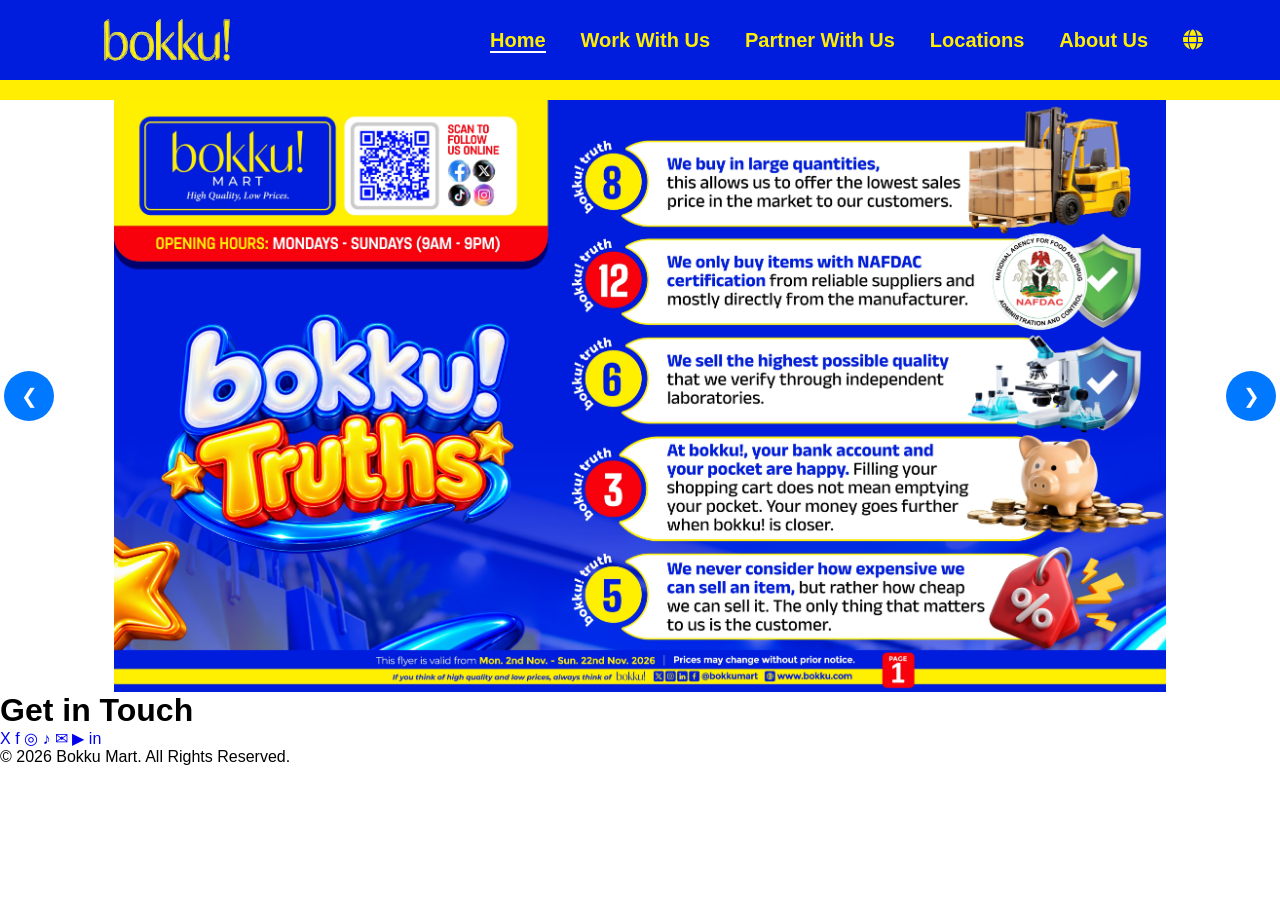
==== html/home/index.html @ c1118a41 "I made the home page" ====
<!DOCTYPE html>
<html lang="en">

<head>
    <meta charset="UTF-8">
    <meta name="viewport" content="width=device-width, initial-scale=1.0">

    <meta name="description" content="Welcome to Bokku Mart.">

    <title>Bokku Mart | Home</title>

    <!-- CSS Files -->
    <link rel="stylesheet" href="../../css/base/reset.css">
    <link rel="stylesheet" href="../../css/base/variables.css">
    <link rel="stylesheet" href="../../css/base/typography.css">
    <link rel="stylesheet" href="../../css/components/header.css">
    <link rel="stylesheet" href="../../css/components/footer.css">
    <link rel="stylesheet" href="../../css/home/home.css">

    <!-- Font Awesome -->
    <link rel="stylesheet" href="https://cdnjs.cloudflare.com/ajax/libs/font-awesome/6.7.2/css/all.min.css">

</head>

<body>

    <!-- ================= HEADER ================= -->

    <header class="header">

        <nav class="navbar">

            <!-- Bokku Logo -->
            <a href="index.html" class="logo">
                <img src="../../assets/logos/logo-Bokku.svg"
                     alt="Bokku Mart Logo">
            </a>

            <!-- Navigation Links -->
            <ul class="nav-links">

                <li>
                    <a href="index.html" class="active">Home</a>
                </li>

                <li>
                    <a href="../pages/work-with-us.html">
                        Work With Us
                    </a>
                </li>

                <li>
                    <a href="../pages/partner-with-us.html">
                        Partner With Us
                    </a>
                </li>

                <li>
                    <a href="../pages/locations.html">
                        Locations
                    </a>
                </li>

                <li>
                    <a href="../pages/about.html">
                        About Us
                    </a>
                </li>

                <li>
                    <!-- Language / Globe Icon -->
                    <a href="#" class="language-icon" aria-label="Language options">
                        <i class="fa-solid fa-globe"></i>
                    </a>
                </li>

            </ul>


        </nav>

    </header>


    <!-- ================= MAIN CONTENT ================= -->

    <main>

        <!-- HERO SECTION -->
        <section class="hero">

            <div class="hero-content">

                <div class="hero-slider">

                    <div class="hero-slides">

                        <div class="hero-slide">
                            <img src="../../assets/images/home-card-1.jpeg"
                                alt="Bokku Mart truth">
                        </div>
                        <!--
                        <div class="hero-slide">
                            <img src="../../assets/images/home-card-2.jpeg"
                                alt="Bokku Mart products">
                        </div>

                        <div class="hero-slide">
                            <img src="../../assets/images/home-card-3.jpeg"
                                alt="Bokku Mart products">
                        </div>

                        <div class="hero-slide">
                            <img src="../../assets/images/home-card-4.jpeg"
                                alt="Bokku Mart gift card">
                        </div>
-->
                    </div>

                    <!-- Previous Button -->
                    <button class="slider-btn prev-btn" aria-label="Previous slide">
                        &#10094;
                    </button>

                    <!-- Next Button -->
                    <button class="slider-btn next-btn" aria-label="Next slide">
                        &#10095;
                    </button>

                </div>
                
            </div>

        </section>


    </main>


    <!-- ================= FOOTER ================= -->

    <footer class="footer">

        <h2>Get in Touch</h2>

        <div class="social-links">

            <a href="#" aria-label="X">X</a>

            <a href="#" aria-label="Facebook">f</a>

            <a href="#" aria-label="Instagram">◎</a>

            <a href="#" aria-label="TikTok">♪</a>

            <a href="mailto:info@bokku.com" aria-label="Email">✉</a>

            <a href="#" aria-label="YouTube">▶</a>

            <a href="#" aria-label="LinkedIn">in</a>

        </div>

        <p>
            &copy; 2026 Bokku Mart. All Rights Reserved.
        </p>

    </footer>


    <!-- JavaScript -->
    <script type="module" src="../../js/home/home.js"></script>

</body>

</html>
---- css/base/variables.css ----
/* =========================================================
   COLOURS & SHARED VALUES
   Change a colour here and it updates everywhere.
   ========================================================= */
   :root {
     /* Primary Colours */
     --primary-color: #ffffff;
     --secondary-color: #ffee01;
     --accent-color: #0078ff;
 
     /* Background Colours */
     --bg-page: #ffffff;
     --bg-header: #001ddd;
     --bg-footer: #001ddd;

     /* Button Colours */
     --btn-primary: #0078ff;
 
     /* Text Colours */
     --text-primary: #242424;
     --text-secondary: #0000ff;
     --text-accent: #1a202c;
     --text-secondary: #ffee01;
 
     /* Font Sizes */
     --font-size-small: 0.8rem;
     --font-size-medium: 1rem;
     --font-size-large: 1.2rem;
 
     /* Spacing */
     --spacing-small: 0.5rem;
     --spacing-medium: 1rem;
     --spacing-large: 2rem;
   }
---- css/base/typography.css ----
/* General Styles */
body {
    font-family: Arial, Helvetica, sans-serif;
    background: var(--bg-page);
}

/* HEADINGS */
h1 {
    font-size: 40px;
    font-weight: 700;
    line-height: 1.2;
}

h2 {
    font-size: 32px;
    font-weight: 600;
}

h3 {
    font-size: 24px;
    font-weight: 600;
}

/* PARAGRAPHS */
p {
    font-size: 16px;
    font-weight: 400;
}

/* LINKS */
a {
    text-decoration: none;
}
---- css/components/header.css ----
/* HEADER */
.header {
    width: 100%;
    height: 100px;
    background-color: var(--bg-header);
    border-bottom: 20px solid var(--secondary-color);
}

/* NAVBAR */
.navbar {
    display: flex;
    align-items: center;
    justify-content: space-between;
    padding: 15px 6%;
}

/* LOGO */
.logo img {
    width: 180px;
    height: 50px;
    display: block;
}

/* NAVIGATION LINKS */
.nav-links {
    display: flex;
    align-items: right;
    gap: 35px;
    list-style: none;
}

/* NAVIGATION TEXT */
.nav-links a {
    color: var(--text-secondary);
    text-decoration: none;
    font-size: 20px;
    font-weight: 700;
    transition: color 0.3s ease;
}

/* HOVER EFFECT */
.nav-links a:hover {
    color: var(--secondary-color);
}

.nav-links a.active {
    border-bottom: 2px solid var(--primary-color);
}

/* LANGUAGE ICON */
.language-icon {
    color: var(--secondary-color);
    font-size: 20px;
    text-decoration: none;
}
---- css/home/home.css ----
/* ========================================
   BOKKU MART - HOME PAGE STYLES
======================================== */


/* ========================================
   1. HERO SECTION
======================================== */

.hero {
    width: 100%;
    padding: 0 5%;
    background-color: var(--primary-color);
}


/* ========================================
   2. HERO SLIDER CONTAINER
======================================== */

.hero-slider {
    width: 100%;
    position: relative;
    overflow: visible;
}


/* ========================================
   3. SLIDES WRAPPER
======================================== */

.hero-slides {
    display: flex;
    width: 100%;
    transition: transform 0.6s ease-in-out;
}


/* ========================================
   4. INDIVIDUAL SLIDES
======================================== */

.hero-slide {
    flex: 0 0 100%;
    min-width: 100%;
}


/* ========================================
   5. SLIDE IMAGES
======================================== */

.hero-slide img {
    width: 100%;
    height: auto;
    display: block;
    object-fit: cover;
    padding: 0 50px;
}


/* ========================================
   6. SLIDER NAVIGATION BUTTONS
======================================== */

.slider-btn {
    position: absolute;
    top: 50%;
    transform: translateY(-50%);

    width: 50px;
    height: 50px;

    background-color: var(--accent-color);
    color: var(--primary-color);

    border: none;
    border-radius: 50%;

    font-size: 20px;
    cursor: pointer;
    z-index: 2;

    transition: background-color 0.3s ease;
}


/* LEFT ARROW */
.prev-btn {
    left: -60px;
}


/* RIGHT ARROW */
.next-btn {
    right: -60px;
}


/* BUTTON HOVER EFFECT */
.slider-btn:hover {
    background-color: var(--bg-header);
    color: var(--primary-color);
}
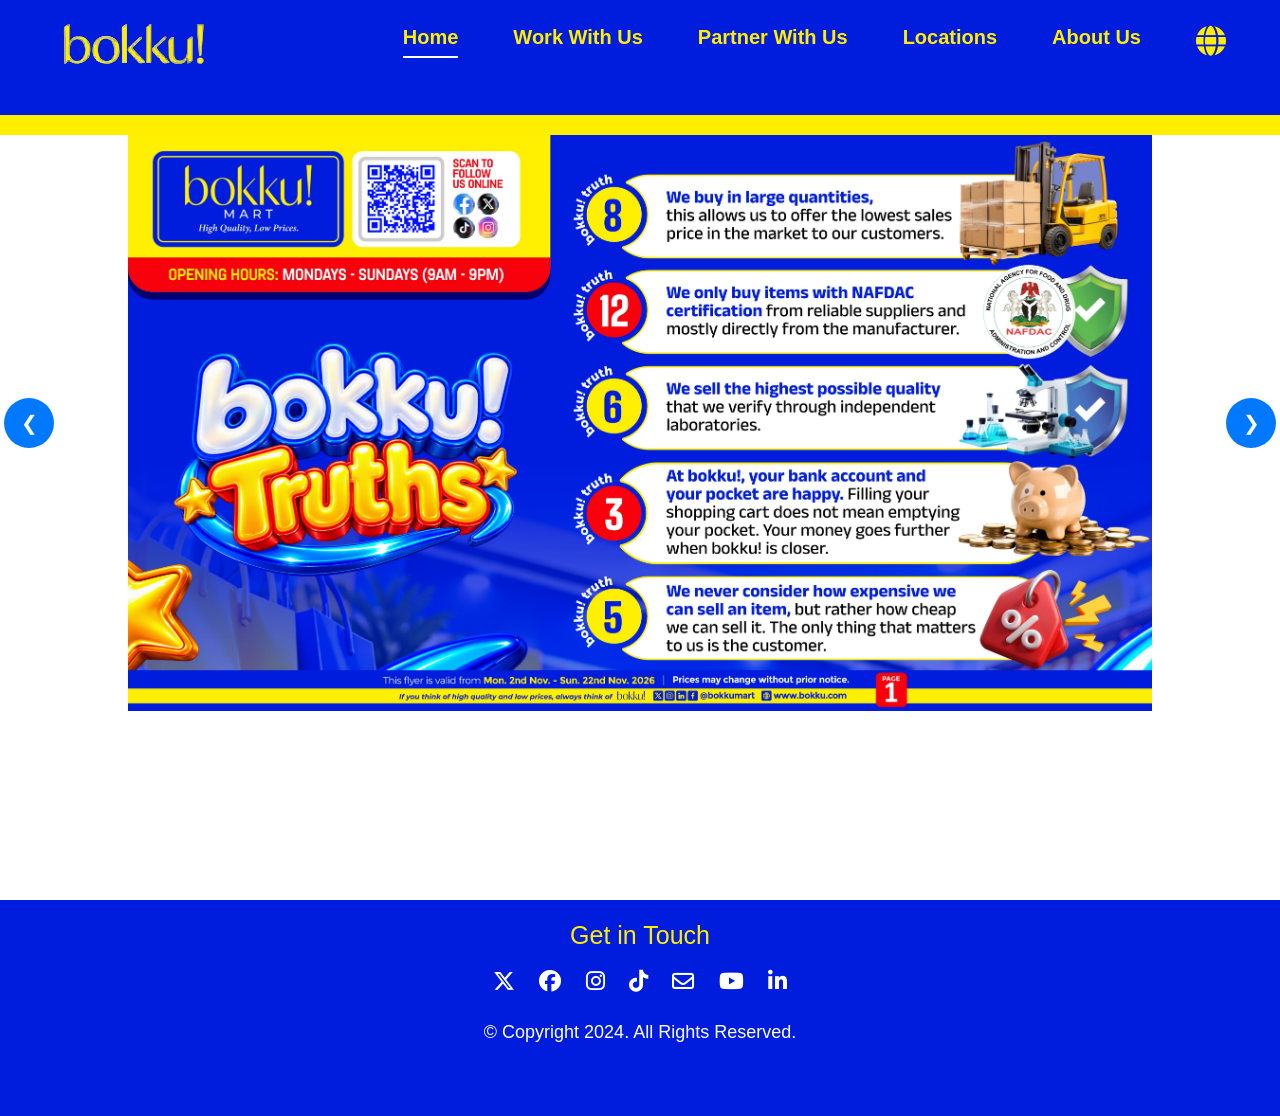
==== commit 25f41058: "HOME PAGE DONE" ====
--- a/html/home/index.html
+++ b/html/home/index.html
@@ -92,31 +92,37 @@
 
             <div class="hero-content">
 
-                <div class="hero-slider">
+                <div class="hero-slider-wrapper">
 
-                    <div class="hero-slides">
+                    <div class="hero-slider">
 
-                        <div class="hero-slide">
-                            <img src="../../assets/images/home-card-1.jpeg"
-                                alt="Bokku Mart truth">
-                        </div>
-                        <!--
-                        <div class="hero-slide">
-                            <img src="../../assets/images/home-card-2.jpeg"
-                                alt="Bokku Mart products">
+                        <div class="hero-slides">
+
+                            <div class="hero-slide active">
+                                <img src="../../assets/images/home-card-1.jpeg"
+                                    alt="Bokku Mart truth">
+                            </div>
+                            
+                            <div class="hero-slide">
+                                <img src="../../assets/images/home-card-2.jpeg"
+                                    alt="Bokku Mart products">
+                            </div>
+
+                            <div class="hero-slide">
+                                <img src="../../assets/images/home-card-3.jpeg"
+                                    alt="Bokku Mart products">
+                            </div>
+
+                            <div class="hero-slide">
+                                <img src="../../assets/images/home-card-4.jpeg"
+                                    alt="Bokku Mart gift card">
+                            </div>
+                        
                         </div>
 
-                        <div class="hero-slide">
-                            <img src="../../assets/images/home-card-3.jpeg"
-                                alt="Bokku Mart products">
-                        </div>
-
-                        <div class="hero-slide">
-                            <img src="../../assets/images/home-card-4.jpeg"
-                                alt="Bokku Mart gift card">
-                        </div>
--->
                     </div>
+                
+                    <!-- SLIDER BUTTON -->
 
                     <!-- Previous Button -->
                     <button class="slider-btn prev-btn" aria-label="Previous slide">
@@ -127,6 +133,8 @@
                     <button class="slider-btn next-btn" aria-label="Next slide">
                         &#10095;
                     </button>
+                
+                
 
                 </div>
                 
@@ -146,24 +154,38 @@
 
         <div class="social-links">
 
-            <a href="#" aria-label="X">X</a>
+            <a href="#" aria-label="X">
+                <i class="fa-brands fa-x-twitter"></i>
+            </a>
 
-            <a href="#" aria-label="Facebook">f</a>
+            <a href="#" aria-label="Facebook">
+                <i class="fa-brands fa-facebook"></i>
+            </a>
 
-            <a href="#" aria-label="Instagram">◎</a>
+            <a href="#" aria-label="Instagram">
+                <i class="fa-brands fa-instagram"></i>
+            </a>
 
-            <a href="#" aria-label="TikTok">♪</a>
+            <a href="#" aria-label="TikTok">
+                <i class="fa-brands fa-tiktok"></i>
+            </a>
 
-            <a href="mailto:info@bokku.com" aria-label="Email">✉</a>
+            <a href="mailto:info@bokku.com" aria-label="Email">
+                <i class="fa-regular fa-envelope"></i>
+            </a>
 
-            <a href="#" aria-label="YouTube">▶</a>
+            <a href="#" aria-label="YouTube">
+                <i class="fa-brands fa-youtube"></i>
+            </a>
 
-            <a href="#" aria-label="LinkedIn">in</a>
+            <a href="#" aria-label="LinkedIn">
+                <i class="fa-brands fa-linkedin-in"></i>
+            </a>
 
         </div>
 
         <p>
-            &copy; 2026 Bokku Mart. All Rights Reserved.
+            &copy; Copyright 2024. All Rights Reserved.
         </p>
 
     </footer>
--- a/css/base/variables.css
+++ b/css/base/variables.css
@@ -15,6 +15,7 @@
 
      /* Button Colours */
      --btn-primary: #0078ff;
+     --btn-secondary: #125fb8;
  
      /* Text Colours */
      --text-primary: #242424;
--- a/css/base/typography.css
+++ b/css/base/typography.css
@@ -14,6 +14,7 @@
 h2 {
     font-size: 32px;
     font-weight: 600;
+    line-height: 1.2;
 }
 
 h3 {
--- a/css/components/header.css
+++ b/css/components/header.css
@@ -2,7 +2,9 @@
 /* HEADER */
 .header {
     width: 100%;
-    height: 100px;
+    height: 15vh;
+    position: fixed;
+    z-index: 1000;
     background-color: var(--bg-header);
     border-bottom: 20px solid var(--secondary-color);
 }
@@ -12,21 +14,23 @@
     display: flex;
     align-items: center;
     justify-content: space-between;
-    padding: 15px 6%;
+    padding: 15px 5%;
 }
 
 /* LOGO */
 .logo img {
-    width: 180px;
-    height: 50px;
+    width: 200px;
+    height: 48px;
     display: block;
+    margin-left: -30px;
+    margin-top: 5px;
 }
 
 /* NAVIGATION LINKS */
 .nav-links {
     display: flex;
     align-items: right;
-    gap: 35px;
+    gap: 55px;
     list-style: none;
 }
 
@@ -46,11 +50,13 @@
 
 .nav-links a.active {
     border-bottom: 2px solid var(--primary-color);
+    padding-bottom: 8px;
 }
 
 /* LANGUAGE ICON */
-.language-icon {
+.language-icon i {
     color: var(--secondary-color);
-    font-size: 20px;
+    font-size: 30px;
     text-decoration: none;
+    margin-right: -10px;
 }
--- a/css/components/footer.css
+++ b/css/components/footer.css
@@ -0,0 +1,30 @@
+/* FOOTER */
+.footer {
+    width: 100%;
+    height: 24vh;
+    display: flex;
+    flex-direction: column;
+    align-items: center;
+    text-align: center;
+    padding: 20px 0;
+    gap: 10px;
+    background: var(--bg-footer);
+    color: var(--primary-color);
+}
+
+.footer h2 {
+    font-size: 25px;
+    font-weight: 500;
+    color: var(--secondary-color);
+}
+
+.social-links a i {
+    color: var(--primary-color);
+    font-size: 22px;
+    padding: 10px 10px;
+}
+
+.footer p {
+    margin-top: 10px;
+    font-size: 18px;
+}
--- a/css/home/home.css
+++ b/css/home/home.css
@@ -3,9 +3,18 @@
    BOKKU MART - HOME PAGE STYLES
 ======================================== */
 
+/* ========================================
+    MAIN SECTION
+======================================== */
+
+main{
+    width: 100%;
+    min-height: 100vh;
+    padding-top: 15vh;
+}
 
 /* ========================================
-   1. HERO SECTION
+    HERO SECTION
 ======================================== */
 
 .hero {
@@ -16,52 +25,68 @@
 
 
 /* ========================================
-   2. HERO SLIDER CONTAINER
+    HERO SLIDER CONTAINER
 ======================================== */
+
+.hero-slider-wrapper {
+    width: 100%;
+    position: relative;
+}
 
 .hero-slider {
     width: 100%;
     position: relative;
-    overflow: visible;
+    overflow: hidden;
 }
 
 
 /* ========================================
-   3. SLIDES WRAPPER
+    SLIDES WRAPPER
 ======================================== */
 
 .hero-slides {
-    display: flex;
+    position: relative;
     width: 100%;
-    transition: transform 0.6s ease-in-out;
+    aspect-ratio: 16 / 8;
 }
 
 
 /* ========================================
-   4. INDIVIDUAL SLIDES
+    INDIVIDUAL SLIDES
 ======================================== */
 
 .hero-slide {
-    flex: 0 0 100%;
-    min-width: 100%;
+    position: absolute;
+    inset: 0;
+    width: 100%;
+    height: 100%;
+
+    opacity: 0;
+
+    transition: opacity 0.8s ease-in-out;
+}
+
+.hero-slide.active {
+    opacity: 1;
+    z-index: 1;
 }
 
 
 /* ========================================
-   5. SLIDE IMAGES
+    SLIDE IMAGES
 ======================================== */
 
 .hero-slide img {
     width: 100%;
-    height: auto;
+    height: 100%;
     display: block;
-    object-fit: cover;
-    padding: 0 50px;
+    object-fit: contain;
+    padding: 0 60px;
 }
 
 
 /* ========================================
-   6. SLIDER NAVIGATION BUTTONS
+    SLIDER NAVIGATION BUTTONS
 ======================================== */
 
 .slider-btn {
@@ -100,6 +125,6 @@
 
 /* BUTTON HOVER EFFECT */
 .slider-btn:hover {
-    background-color: var(--bg-header);
+    background-color: var(--btn-secondary);
     color: var(--primary-color);
 }
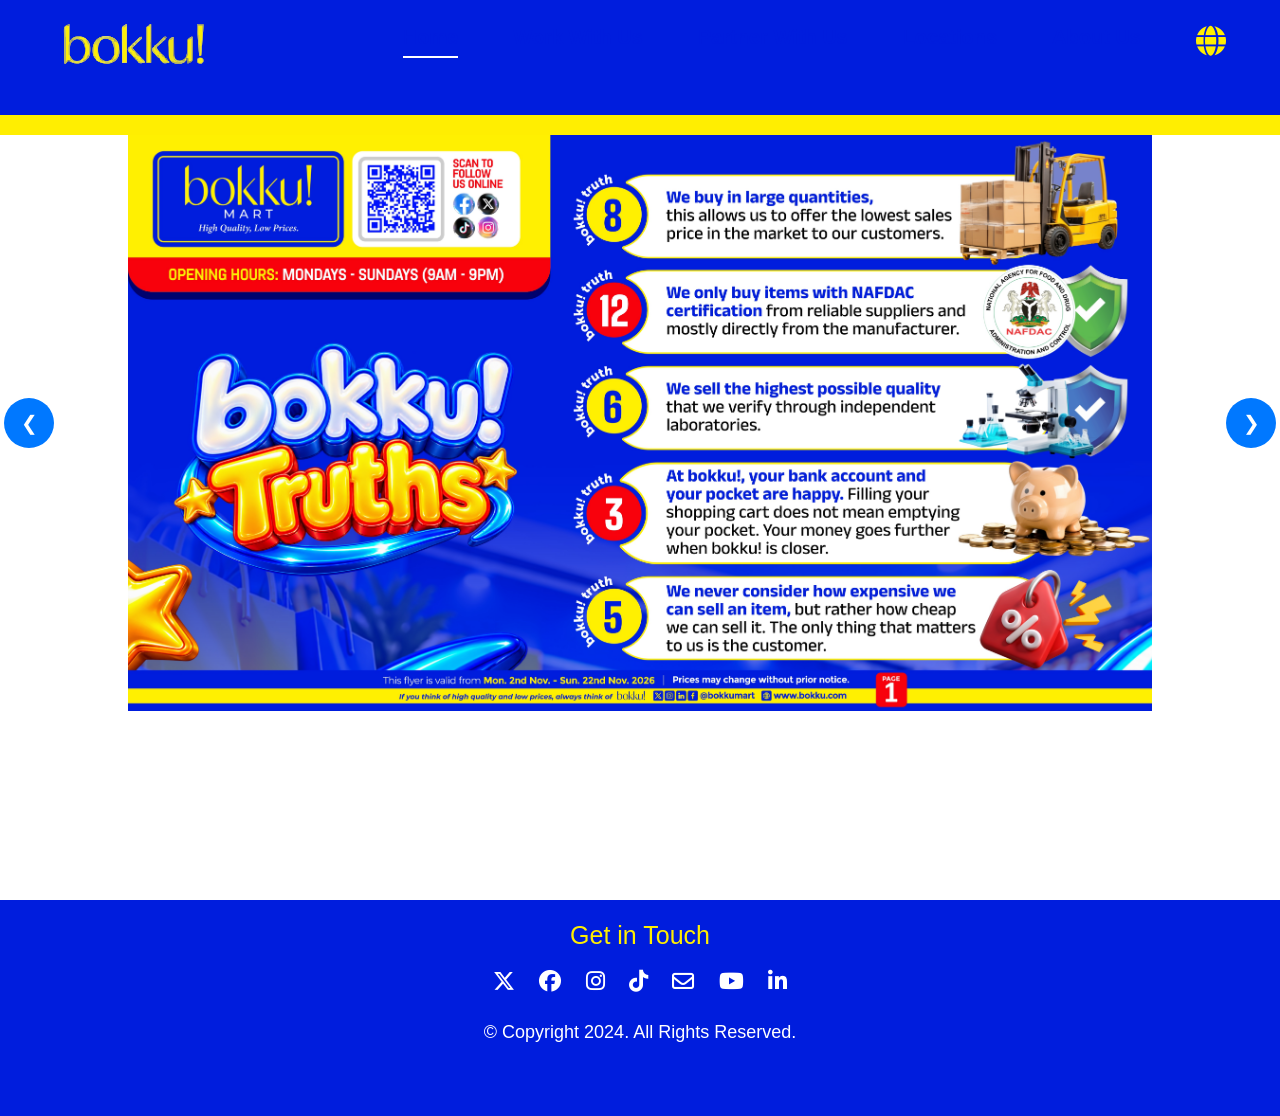
==== commit aa85f62e: "fixing errors on work-with-us" ====
--- a/html/home/index.html
+++ b/html/home/index.html
@@ -27,7 +27,7 @@
 
     <!-- ================= HEADER ================= -->
 
-    <header class="header">
+    <header id="main-header">
 
         <nav class="navbar">
 
@@ -148,7 +148,7 @@
 
     <!-- ================= FOOTER ================= -->
 
-    <footer class="footer">
+    <footer id="main-footer">
 
         <h2>Get in Touch</h2>
 
--- a/css/base/variables.css
+++ b/css/base/variables.css
@@ -10,26 +10,24 @@
  
      /* Background Colours */
      --bg-page: #ffffff;
-     --bg-header: #001ddd;
-     --bg-footer: #001ddd;
+     --bg-header: #001DDD;
+     --bg-footer: #001DDD;
 
      /* Button Colours */
      --btn-primary: #0078ff;
      --btn-secondary: #125fb8;
+     --btn-bg: #ffffff1a;
  
      /* Text Colours */
      --text-primary: #242424;
-     --text-secondary: #0000ff;
-     --text-accent: #1a202c;
-     --text-secondary: #ffee01;
+     --text-secondary: #001DDD;
+     --text-accent: #3f3f3f;
+     --text-blue: #4055DE;
+     --text-black: #1a202c;
  
-     /* Font Sizes */
-     --font-size-small: 0.8rem;
-     --font-size-medium: 1rem;
-     --font-size-large: 1.2rem;
- 
-     /* Spacing */
-     --spacing-small: 0.5rem;
-     --spacing-medium: 1rem;
-     --spacing-large: 2rem;
+     /* Casual Colours */
+     --black: #000;
+     --bg: #f7fafc;
+     --border: #d6e4f6;
+     
    }
--- a/css/components/header.css
+++ b/css/components/header.css
@@ -1,6 +1,6 @@
 
 /* HEADER */
-.header {
+#main-header {
     width: 100%;
     height: 15vh;
     position: fixed;
--- a/css/components/footer.css
+++ b/css/components/footer.css
@@ -1,5 +1,5 @@
 /* FOOTER */
-.footer {
+#main-footer {
     width: 100%;
     height: 24vh;
     display: flex;
@@ -12,7 +12,7 @@
     color: var(--primary-color);
 }
 
-.footer h2 {
+#main-footer h2 {
     font-size: 25px;
     font-weight: 500;
     color: var(--secondary-color);
@@ -24,7 +24,7 @@
     padding: 10px 10px;
 }
 
-.footer p {
+#main-footer p {
     margin-top: 10px;
     font-size: 18px;
 }
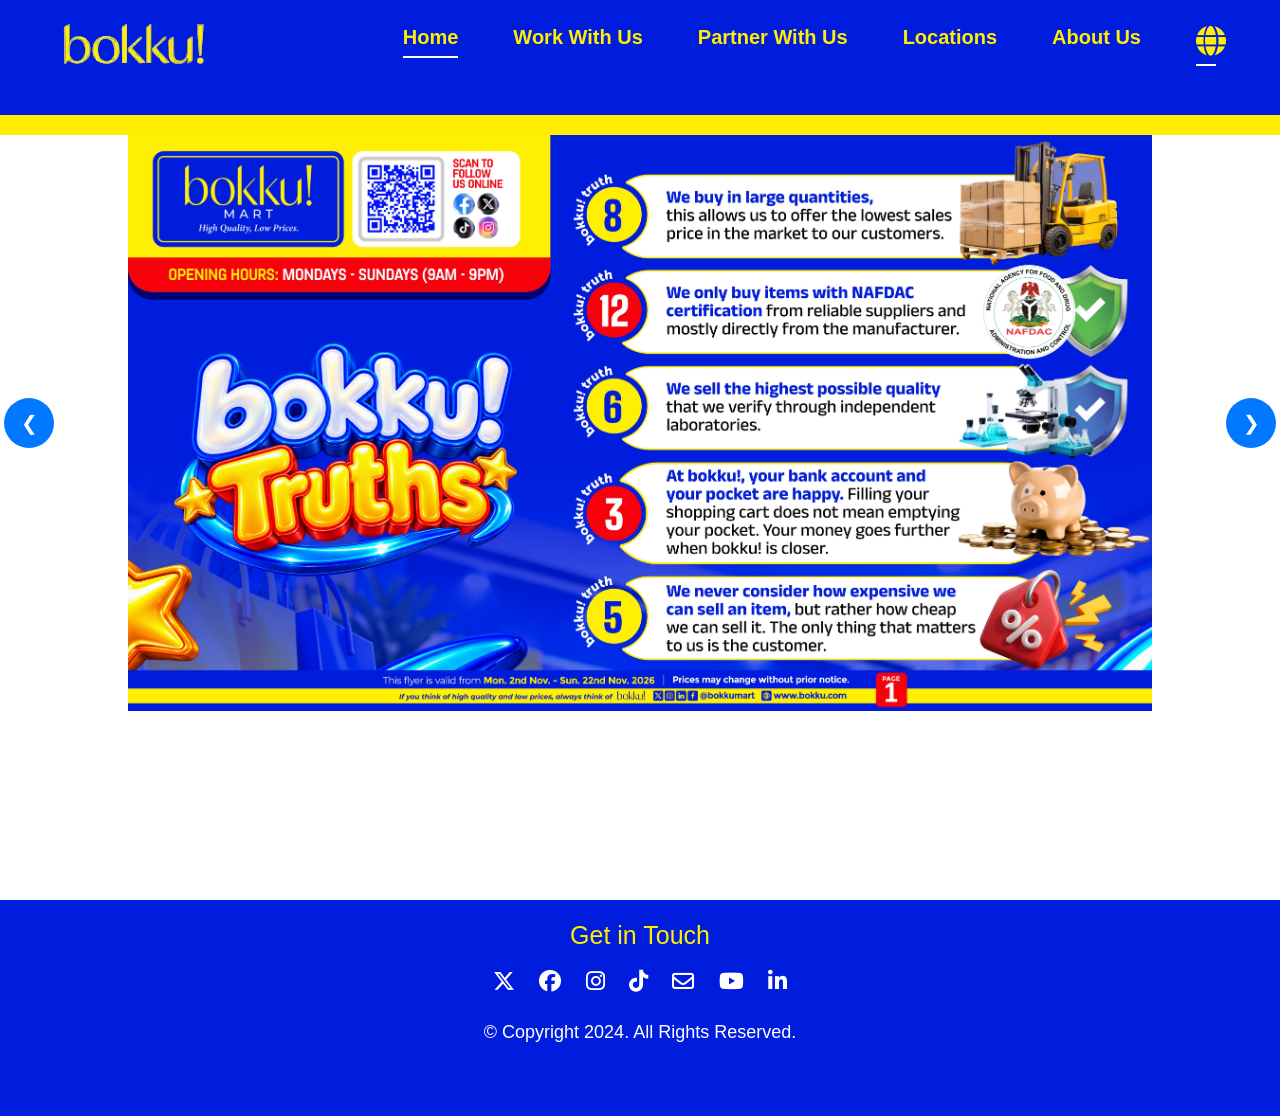
==== commit 879f053f: "feat: add Work With Us page and shared navigation Fix homepage hero slider carousel functionality Ad" ====
--- a/html/home/index.html
+++ b/html/home/index.html
@@ -29,56 +29,9 @@
 
     <header id="main-header">
 
-        <nav class="navbar">
-
-            <!-- Bokku Logo -->
-            <a href="index.html" class="logo">
-                <img src="../../assets/logos/logo-Bokku.svg"
-                     alt="Bokku Mart Logo">
-            </a>
-
-            <!-- Navigation Links -->
-            <ul class="nav-links">
-
-                <li>
-                    <a href="index.html" class="active">Home</a>
-                </li>
-
-                <li>
-                    <a href="../pages/work-with-us.html">
-                        Work With Us
-                    </a>
-                </li>
-
-                <li>
-                    <a href="../pages/partner-with-us.html">
-                        Partner With Us
-                    </a>
-                </li>
-
-                <li>
-                    <a href="../pages/locations.html">
-                        Locations
-                    </a>
-                </li>
-
-                <li>
-                    <a href="../pages/about.html">
-                        About Us
-                    </a>
-                </li>
-
-                <li>
-                    <!-- Language / Globe Icon -->
-                    <a href="#" class="language-icon" aria-label="Language options">
-                        <i class="fa-solid fa-globe"></i>
-                    </a>
-                </li>
-
-            </ul>
-
-
-        </nav>
+        <!-- 
+            Add the header and navigation HTML.
+        -->
 
     </header>
 
@@ -150,49 +103,16 @@
 
     <footer id="main-footer">
 
-        <h2>Get in Touch</h2>
-
-        <div class="social-links">
-
-            <a href="#" aria-label="X">
-                <i class="fa-brands fa-x-twitter"></i>
-            </a>
-
-            <a href="#" aria-label="Facebook">
-                <i class="fa-brands fa-facebook"></i>
-            </a>
-
-            <a href="#" aria-label="Instagram">
-                <i class="fa-brands fa-instagram"></i>
-            </a>
-
-            <a href="#" aria-label="TikTok">
-                <i class="fa-brands fa-tiktok"></i>
-            </a>
-
-            <a href="mailto:info@bokku.com" aria-label="Email">
-                <i class="fa-regular fa-envelope"></i>
-            </a>
-
-            <a href="#" aria-label="YouTube">
-                <i class="fa-brands fa-youtube"></i>
-            </a>
-
-            <a href="#" aria-label="LinkedIn">
-                <i class="fa-brands fa-linkedin-in"></i>
-            </a>
-
-        </div>
-
-        <p>
-            &copy; Copyright 2024. All Rights Reserved.
-        </p>
+        <!--
+            Add the footer HTML.
+        -->
 
     </footer>
 
 
     <!-- JavaScript -->
-    <script type="module" src="../../js/home/home.js"></script>
+    <script type="module" src="../../js/shared/navigation.js"></script>
+    <script src="../../js/home/home.js" defer></script>
 
 </body>
 
--- a/css/base/variables.css
+++ b/css/base/variables.css
@@ -17,6 +17,7 @@
      --btn-primary: #0078ff;
      --btn-secondary: #125fb8;
      --btn-bg: #ffffff1a;
+     --btn-close: #3285cf;
  
      /* Text Colours */
      --text-primary: #242424;
--- a/css/components/header.css
+++ b/css/components/header.css
@@ -36,21 +36,18 @@
 
 /* NAVIGATION TEXT */
 .nav-links a {
-    color: var(--text-secondary);
+    color: var(--secondary-color);
     text-decoration: none;
     font-size: 20px;
     font-weight: 700;
+    padding-bottom: 8px;
+    border-bottom: 2px solid transparent;
     transition: color 0.3s ease;
 }
 
-/* HOVER EFFECT */
-.nav-links a:hover {
-    color: var(--secondary-color);
-}
 
 .nav-links a.active {
     border-bottom: 2px solid var(--primary-color);
-    padding-bottom: 8px;
 }
 
 /* LANGUAGE ICON */
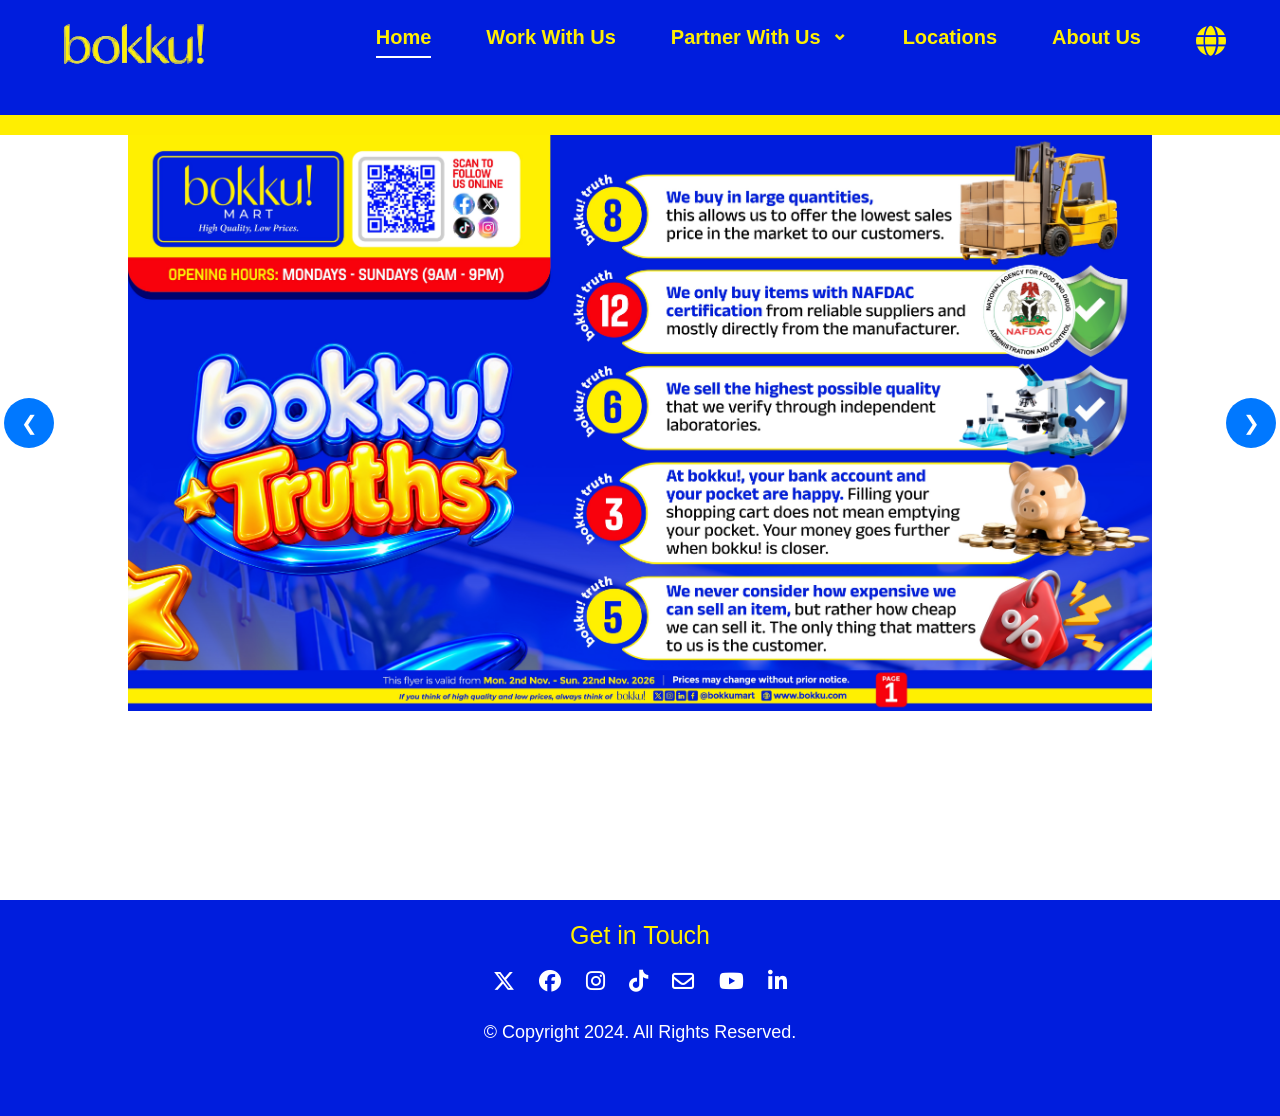
==== commit 18c6d606: "feat: add Suppliers page and FAQ accordion Create Suppliers page with introductory content and store" ====
--- a/html/home/index.html
+++ b/html/home/index.html
@@ -116,4 +116,4 @@
 
 </body>
 
-</html>
+</html>
--- a/css/base/variables.css
+++ b/css/base/variables.css
@@ -12,6 +12,7 @@
      --bg-page: #ffffff;
      --bg-header: #001DDD;
      --bg-footer: #001DDD;
+     --bg-text: #E2E8F0;
 
      /* Button Colours */
      --btn-primary: #0078ff;
@@ -25,6 +26,7 @@
      --text-accent: #3f3f3f;
      --text-blue: #4055DE;
      --text-black: #1a202c;
+     --text-gray: #2D3748;
  
      /* Casual Colours */
      --black: #000;
--- a/css/components/header.css
+++ b/css/components/header.css
@@ -57,3 +57,88 @@
     text-decoration: none;
     margin-right: -10px;
 }
+
+
+/* ========================================
+   PARTNER WITH US DROPDOWN
+======================================== */
+
+.nav-links .dropdown {
+    position: relative;
+}
+
+/* Dropdown toggle button */
+.dropdown-toggle {
+    display: flex;
+    align-items: center;
+    gap: 10px;
+
+    padding: 0;
+    border: none;
+    background: none;
+
+    color: var(--secondary-color);
+    font-family: inherit;
+    font-size: 20px;
+    font-weight: 700;
+
+    cursor: pointer;
+}
+
+.dropdown-toggle:hover {
+    border-bottom: 2px solid var(--secondary-color);
+}
+
+/* Dropdown arrow */
+.dropdown-arrow {
+    font-size: 20px;
+    margin-top: -10px;
+}
+
+/* Dropdown menu */
+.dropdown-menu {
+    position: absolute;
+    top: 100%;
+    left: 50%;
+    transform: translateX(-50%);
+
+    display: none;
+    min-width: 280px;
+
+    padding: 8px 0;
+    margin: 0;
+
+    list-style: none;
+    background-color: white;
+
+    border-radius: 10px;
+    box-shadow: 0 4px 10px rgba(0, 0, 0, 0.15);
+
+    z-index: 1001;
+}
+
+/* Dropdown links */
+.dropdown-menu li a {
+    display: block;
+    padding: 12px 18px;
+
+    color: var(--text-secondary);
+    font-size: 20px;
+    font-weight: 700;
+    text-align: center;
+
+    text-decoration: none;
+    white-space: nowrap;
+}
+
+/* Dropdown link hover */
+.dropdown-menu li a:hover {
+    text-decoration: underline;
+}
+
+/* Show dropdown on hover or keyboard focus */
+.dropdown:hover .dropdown-menu,
+.dropdown:focus-within .dropdown-menu {
+    display: block;
+}
+
